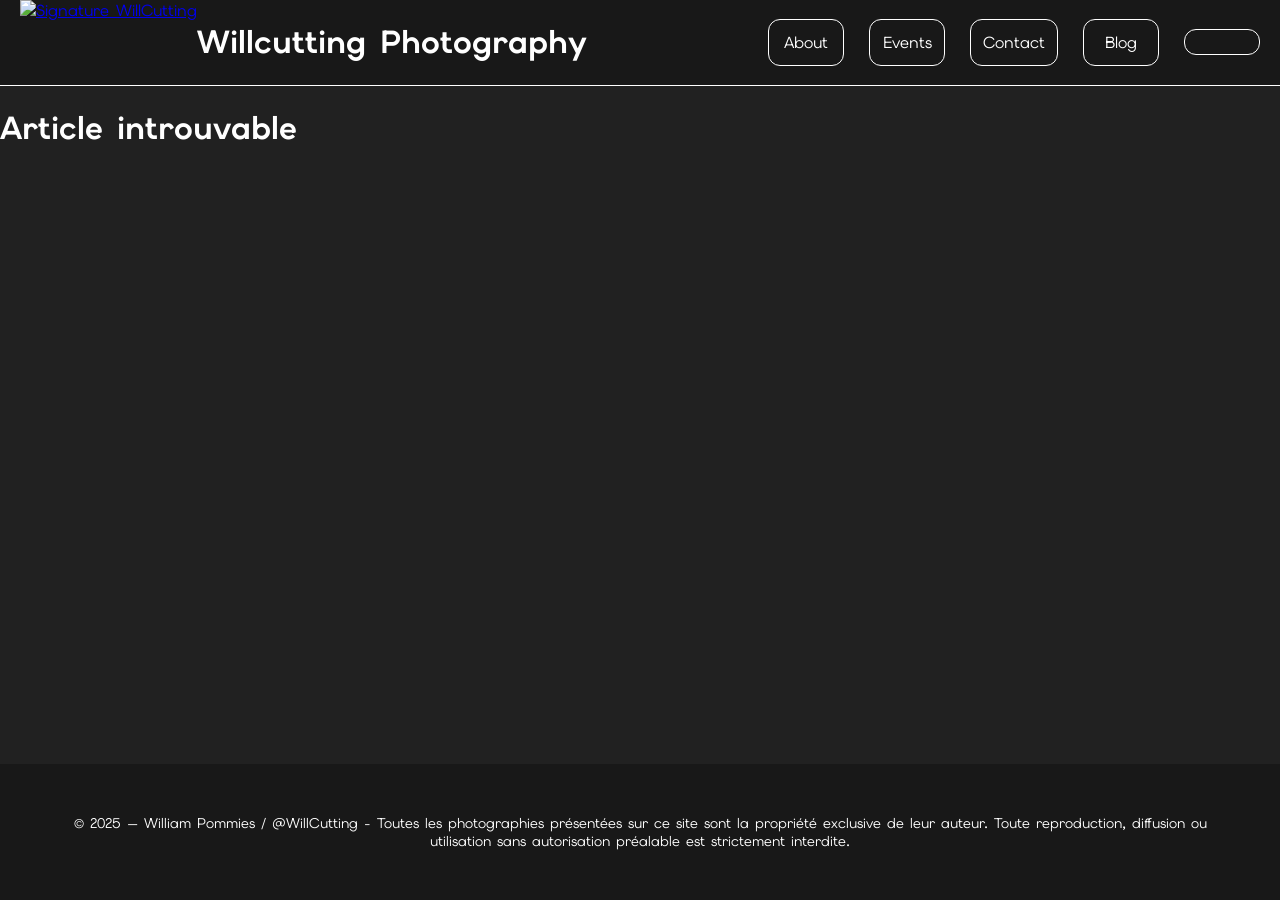
==== article.html @ 04161637 "feat: improve general behavior" ====
<!DOCTYPE html>
<html lang="fr">
    <head>
        <link rel="stylesheet" href="../style.css">
        <script src="https://kit.fontawesome.com/d3e50ba29d.js" crossorigin="anonymous"></script>
        <style>
            @import url('https://fonts.googleapis.com/css2?family=Climate+Crisis:YEAR@2005&family=Elms+Sans:ital,wght@0,140;1,140&display=swap');
        </style>
        <meta name="viewport" content="width=device-width, initial-scale=1.0">
        <title>WillCutting Photography</title>
        <link rel="icon" type="image/x-icon" href="../assets/favicon.png">

        <!-- Instagram -->
        <meta property="og:title" content="WillCutting Photography">
        <meta property="og:description" content="Photographe street, portrait et concert. Découvrez mon portfolio.">
        <meta property="og:image" content="../assets/preview.png">
        <meta property="og:url" content="https://williampommies.github.io/WillCutting/">
        <meta property="og:type" content="website">

        <!-- Twitter / X -->
        <meta name="twitter:card" content="summary_large_image">
        <meta name="twitter:title" content="WillCutting Photography">
        <meta name="twitter:description" content="Photographe street, portrait et concert. Découvrez mon portfolio.">
        <meta name="twitter:image" content="../assets/preview.png">
    </head>
    <body>
        <div id="site-header"></div>
        <main class="blog-ticket" id="post"></main>
        <div id="site-footer"></div>

        <script src="../components/components.js"></script>
        <script src="../components/blog-post.js"></script>
    </body>
</html>
---- style.css ----
html {
  scroll-behavior: smooth;
}

body {
    background: #212121;
    color: #fff;
    font-size: 16px;
    font-family: "Elms Sans", system-ui, 'Open Sans';
    font-weight: normal;
    margin: 0;
    min-height: 100vh;
    min-height: 100dvh;
    display: flex;
    flex-direction: column;
    &.modal-open {
        overflow: hidden;
    }
}

main,
.main {
    flex: 1 0 auto; /* prend tout l'espace restant, ne se compresse jamais */
}


footer {
    flex-shrink: 0;
}

header{
    margin: 0;
    align-items: center;
    text-align: center;
    display: flex;
    flex-flow: row wrap;
    align-items: center;
    justify-content: space-between;
    border-bottom: 1px #fff solid;
    background-color : #181818;
    padding: 0 20px;
    .logoContainer {
      display: flex;
      flex-flow: row wrap;
    }
    h1{
        display: flex;
        align-items: center;
        text-align: center;
        z-index: 1;
        text-underline-offset: 15px;
    }
    .logo{
        max-width: 200px;
        position: relative;
        z-index: 0;
    }
    nav {
    display: flex;
    gap: 25px;
    max-width: max-content;
    align-items: center;

      a {
          color: #fff;
          text-decoration: none;
          border: 1px #fff solid;
          padding: 12px;
          min-width: 50px;
          text-align: center;
          border-radius: 12px;
          display: flex;
          align-items: center;
          justify-content: center;

          &:hover {
              color: #f58e8e;
          }
      }
  }
}

#container {
    display: flex;           
    flex-wrap: wrap;         
    gap: 10px;              
    align-items: stretch;   
    justify-content: center;
}

.section {
    max-width: 90%;
    margin: 50px auto ;
    padding: 25px;
    background-color : #262626;
    border-radius: 25px;
}
#contact {
  
  display: flex;
  flex-direction: column;
  span a {
    color: #fff;
    text-decoration: none;
    &:hover {
      text-decoration: underline;
    }
  }
}


/* Images */
#container img {
    height: 200px;          
    width: 100%;            
    object-fit: cover;      
    flex: 1 1 auto;         
    min-width: 150px;       
    max-width: 100%;       
    border-radius: 12.5px; 
    height: auto;
    max-height: 27em;
}



/* modal */
.modal {
    display: none;
    position: fixed;
    z-index: 1000;
    left: 0;
    top: 0;
    width: 100%;
    height: 100%;
    background-color: rgba(0, 0, 0, 0.97);
    overflow: auto;
    justify-content: center;
    align-items: center;
}

.modal-content {
    max-width: 90%;
    max-height: 90%;
    margin: auto;
    display: flex;
    align-items: center;
    justify-content: center;
    border: 12px white solid;
}

.close {
    position: absolute;
    top: 20px;
    right: 30px;
    color: white;
    font-size: 35px;
    font-weight: bold;
    cursor: pointer;
}

/* Footer */
footer {
    background-color: #181818;
    padding: 50px;
    font-size: 14px;
    text-align: center;
}



.filters {
  display: flex;
  justify-content: flex-start;
  gap: 2rem;
  flex-wrap: wrap;
  align-items: center;
  margin-bottom: 1.5rem;
  padding: 1rem;
  align-items: end;
}

.filter-group {
  display: flex;
  flex-direction: row;
  flex-wrap: wrap;
  align-items: center;
  gap: 0.3rem;
  font-family: "Inter", sans-serif;
  color: #eee;
}

.filter-group label {
  font-size: 0.9rem;
  opacity: 0.8;
}

.filter-group select {
  background-color: #111;
  color: #eee;
  border: 1px solid #444;
  border-radius: 8px;
  padding: 0.5rem 1rem;
  font-size: 0.95rem;
  cursor: pointer;
  transition: all 0.2s ease;
  appearance: none;
}

.filter-group select:hover {
  border-color: #888;
  background-color: #1a1a1a;
}

.filter-group select:focus {
  outline: none;
  border-color: #fff;
}

.reset-btn {
  background: none;
  border: 1px solid #444;
  color: #eee;
  border-radius: 8px;
  padding: 0.5rem 0.8rem;
  font-size: 1rem;
  cursor: pointer;
  transition: all 0.2s ease;
  align-self: flex-end;
    background-color: #111111;
}

.reset-btn:hover {
  background-color: #1a1a1a;
  border-color: #888;
  color: #fff;
}

.reset-btn i {
  pointer-events: none; /* pour éviter les clics sur l'icône au lieu du bouton */
}

@media (max-width: 768px) {
  .reset-btn {
    align-self: center;
    margin-top: 0.8rem;
  }
}

.img-ctnr {
  max-width: 98%;
  margin: auto;
  display: flex;
  flex-flow: row wrap;
  justify-content: space-between;
  align-items: baseline;
  h2 {
    text-align: center;
    font-size: 3rem;
  }
}





h2 {
  text-decoration: overline;
    font-weight: 100;
    font-family: "Climate Crisis", sans-serif;
}

#about {
  div {
    display: flex;
    flex-flow: row wrap;
    align-items: center;
    justify-content: space-between;
    
    div {
        max-width: calc(100% - 300px);
    }
  }
  img {
    width: 300px;
  }
  
  quote {
    font-size: 22px;
  }
}


.img-wrapper {
    position: relative;
    display: flex;
    overflow: hidden;
    flex: auto;
}

.img-wrapper img {
    display: block;
    width: 100%;
    height: auto;
    transition: transform 0.4s ease;
}

.img-wrapper:hover img {
    transform: scale(1.05);
}

.img-overlay {
    content: "";
    position: absolute;
    bottom: 0;
    left: 0;
    height: 100%; /* couvre toute la photo */
    background: rgba(0, 0, 0, 0.6);
    color: #fff;
    display: flex;
    align-items: center;
    justify-content: center;
    opacity: 0;
    transition: opacity 0.3s ease;
    font-size: 1rem;
    text-align: center;
    padding: 0 21px;
    width: calc(100% - 42px);
}

.img-wrapper:hover .img-overlay {
  pointer-events: none;
    opacity: 1;
}


@media screen and (max-width: 768px) {
  #about div {
      flex-direction: column ;
      div {
        max-width: 100% ;
      }
  }
  .logoContainer {
    justify-content: center;
  }  
}

@media all and (max-width: 1024px){
  header {
    flex-direction: column;
  }
  nav {
    margin-bottom: 2em;
  }
  .img-ctnr h2 {
    width: 100%;
  }
  .filters {
    width: 100%;
    justify-content: center;
    .filter-group {
      flex-direction: column;
    }
  }
}

@media all and (max-width: 540px){
  .section{
    margin: 20px 20px;
  }
  .insta {
    display: none;
  }
  .img-ctnr h2 {
    font-size: 40px;
  }
}

@media all and (min-width: 768px) and (max-width: 1024px){
  .img-ctnr h2 {
    margin: 50px auto 20px auto;
  }
}



/* Blog */
.blog-list {
  margin: 0 70px;
  #posts {
    display: flex;
    flex-flow: row wrap;
    gap: 50px;
    .post-card {
      color: #fff;
      img {
        width: 100%;
        max-height: 150px;
        object-fit: cover;
    }
    } 
  }
}

.post-card {
    position: relative;
    display: flex;
    align-items: flex-end;
    min-height: 260px;
    width: 330px;
    overflow: hidden;
    background-color: #111;
    background-size: cover;
    background-position: center;
    text-decoration: none;
    border-radius: 25px;
}

.post-card > div {
    position: relative; /* passe au-dessus du dégradé */
    padding: 1rem;
}

/* Cover présente : texte clair + dégradé pour garder le texte lisible */
.post-card.has-cover {
    color: #fff;
}

.post-card.has-cover::before {
    content: "";
    position: absolute;
    background: linear-gradient(to top, rgba(0, 0, 0, 0.95), rgba(0, 0, 0, 0.1));
    inset: 0;
}

.blogArticle {
  max-width: 80%;
  margin: auto auto 50px auto;
  img.blogBanner {
    width: 100%;
  }
  a.blogLink {
      color: #fff;
      text-decoration: none;
      border: 1px #fff solid;
      padding: 12px;
      min-width: 50px;
      text-align: center;
      border-radius: 12px;
      display: flex;
      align-items: center;
      justify-content: center;
      max-width: 150px;
      margin: auto;
  }
  div.galery {
    display: flex;
    flex-flow: row wrap;
    justify-content: center;
    gap: 30px;
    img {
      max-width: 600px;
      object-fit: contain;
    }
  }
}
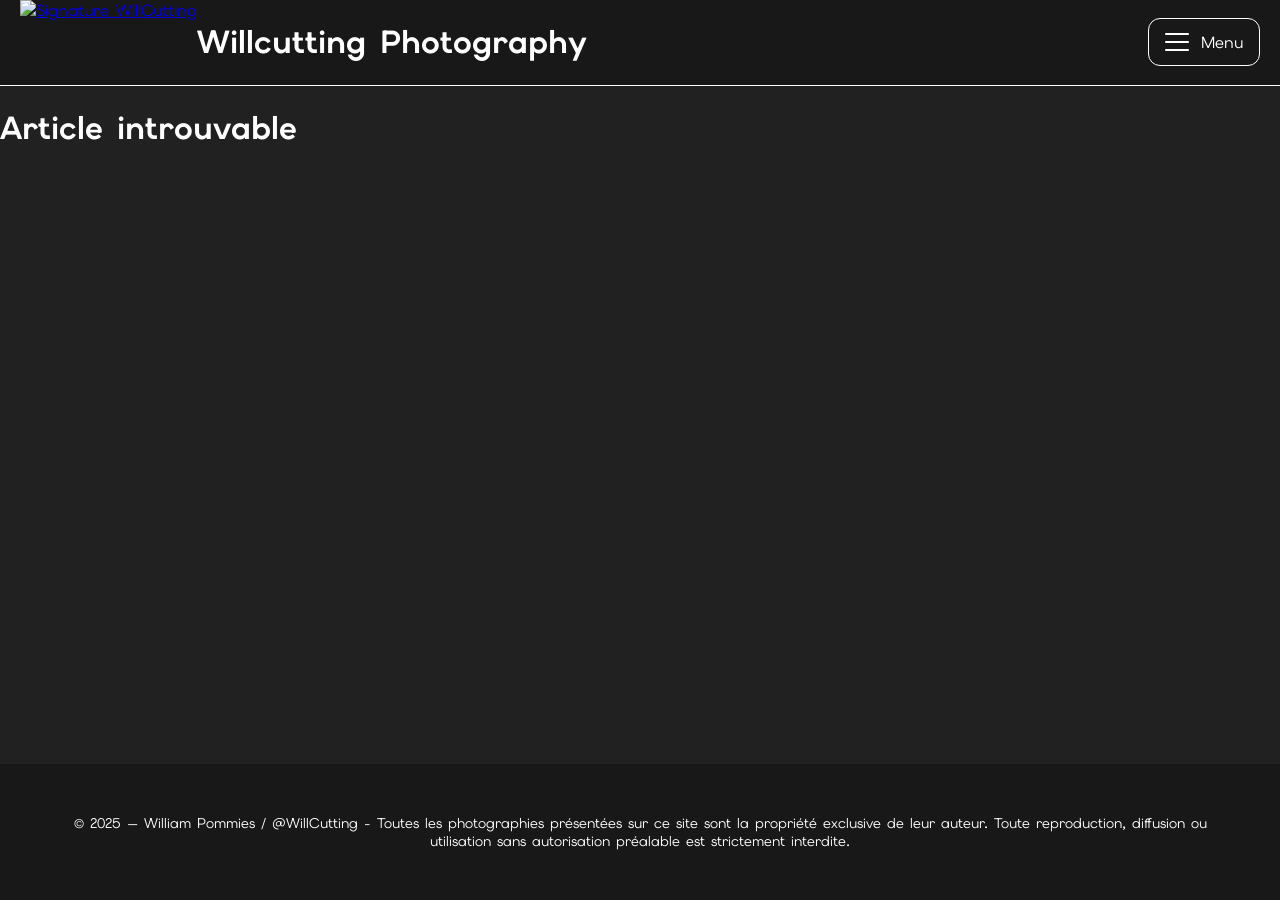
==== commit aa6d2b72: "feat: improve general behavior" ====
--- a/article.html
+++ b/article.html
@@ -1,6 +1,7 @@
 <!DOCTYPE html>
 <html lang="fr">
     <head>
+        <meta charset="UTF-8">
         <link rel="stylesheet" href="../style.css">
         <script src="https://kit.fontawesome.com/d3e50ba29d.js" crossorigin="anonymous"></script>
         <style>
@@ -8,7 +9,7 @@
         </style>
         <meta name="viewport" content="width=device-width, initial-scale=1.0">
         <title>WillCutting Photography</title>
-        <link rel="icon" type="image/x-icon" href="../assets/favicon.png">
+        <link rel="icon" type="image/x-icon" href="./assets/favicon.png">
 
         <!-- Instagram -->
         <meta property="og:title" content="WillCutting Photography">
--- a/style.css
+++ b/style.css
@@ -23,80 +23,188 @@
     flex: 1 0 auto; /* prend tout l'espace restant, ne se compresse jamais */
 }
 
-
-footer {
-    flex-shrink: 0;
-}
-
-header{
+/* ========== Header ========== */
+header {
+    position: relative; /* point d'ancrage du menu déroulant */
     margin: 0;
-    align-items: center;
-    text-align: center;
     display: flex;
     flex-flow: row wrap;
     align-items: center;
     justify-content: space-between;
+    text-align: center;
     border-bottom: 1px #fff solid;
-    background-color : #181818;
+    background-color: #181818;
     padding: 0 20px;
+    @media all and (max-width: 728px){
+      flex-direction: column;
+    }
+
     .logoContainer {
       display: flex;
       flex-flow: row wrap;
     }
-    h1{
+
+    h1 {
         display: flex;
         align-items: center;
         text-align: center;
         z-index: 1;
         text-underline-offset: 15px;
-    }
-    .logo{
+        @media all and (max-width: 545px){
+          font-size: 20px;
+        }
+    }
+
+    .logo {
         max-width: 200px;
         position: relative;
         z-index: 0;
-    }
+        @media all and (max-width: 728px){
+          max-width: 100px;
+        }
+    }
+
+    /* --- Bouton burger --- */
+    .burger {
+        display: flex;
+        flex-direction: row;
+        align-items: center;
+        gap: 12px;
+        flex-shrink: 0;
+        box-sizing: border-box;
+        height: 48px;
+        padding: 0 16px;
+        background: none;
+        border: 1px #fff solid;
+        border-radius: 12px;
+        color: #fff;
+        font-family: inherit;
+        font-size: 1rem;
+        cursor: pointer;
+        transition: color 0.2s ease;
+        @media all and (max-width: 728px){
+          margin-bottom: 20px;
+        }
+        
+
+        /* Les 3 traits */
+        .burger-bars {
+            display: flex;
+            flex-direction: column;
+            justify-content: center;
+            gap: 6px;
+            width: 24px;
+
+            span {
+                display: block;
+                flex: none;
+                width: 100%;
+                height: 2px;
+                background-color: currentColor;
+                border-radius: 2px;
+                transition: transform 0.3s ease, opacity 0.3s ease;
+            }
+        }
+
+        &:hover {
+            color: #f58e8e;
+        }
+
+        &:focus-visible {
+            outline: 2px solid #f58e8e;
+            outline-offset: 3px;
+        }
+    }
+
+    /* Burger -> croix quand le menu est ouvert */
+    &.open .burger-bars span:nth-child(1) { transform: translateY(8px) rotate(45deg); }
+    &.open .burger-bars span:nth-child(2) { opacity: 0; }
+    &.open .burger-bars span:nth-child(3) { transform: translateY(-8px) rotate(-45deg); }
+
+    /* --- Menu déroulant --- */
     nav {
-    display: flex;
-    gap: 25px;
-    max-width: max-content;
-    align-items: center;
-
-      a {
-          color: #fff;
-          text-decoration: none;
-          border: 1px #fff solid;
-          padding: 12px;
-          min-width: 50px;
-          text-align: center;
-          border-radius: 12px;
-          display: flex;
-          align-items: center;
-          justify-content: center;
-
-          &:hover {
-              color: #f58e8e;
-          }
-      }
-  }
-}
-
+        position: absolute;
+        top: calc(100% + 1px);
+        right: 20px;
+        z-index: 100;
+        display: flex;
+        flex-direction: column;
+        gap: 12px;
+        box-sizing: border-box;
+        width: min(260px, calc(100vw - 40px));
+        padding: 16px;
+        background-color: #181818;
+        border: 1px #fff solid;
+        border-radius: 12px;
+        box-shadow: 0 12px 32px rgba(0, 0, 0, 0.5);
+
+        opacity: 0;
+        visibility: hidden;
+        transform: translateY(-8px);
+        transition: opacity 0.25s ease, transform 0.25s ease, visibility 0.25s;
+
+        a {
+            box-sizing: border-box;
+            width: 100%;
+            color: #fff;
+            text-decoration: none;
+            border: 1px #fff solid;
+            padding: 12px;
+            min-width: 50px;
+            text-align: center;
+            border-radius: 12px;
+            display: flex;
+            align-items: center;
+            justify-content: center;
+
+            &:hover {
+                color: #f58e8e;
+            }
+        }
+    }
+
+    &.open nav {
+        opacity: 1;
+        visibility: visible;
+        transform: translateY(-25px);
+    }
+}
+@media all and (max-width: 728px) {
+  header {
+    justify-content: center;
+
+    .logoContainer {
+        width: 100%; /* le logo prend sa ligne, le burger passe en dessous */
+    }
+
+    .burger {
+        margin: 4px 0 16px;
+    }
+
+    nav {
+        left: 0;
+        right: 0;
+        margin-inline: auto; /* centrage automatique, sans transform */
+    }
+  }
+}
 #container {
-    display: flex;           
-    flex-wrap: wrap;         
-    gap: 10px;              
-    align-items: stretch;   
+    display: flex;
+    flex-wrap: wrap;
+    gap: 10px;
+    align-items: stretch;
     justify-content: center;
 }
 
 .section {
     max-width: 90%;
-    margin: 50px auto ;
+    margin: 50px auto;
     padding: 25px;
-    background-color : #262626;
+    background-color: #262626;
     border-radius: 25px;
 }
+
 #contact {
-  
   display: flex;
   flex-direction: column;
   span a {
@@ -109,22 +217,20 @@
 }
 
 
-/* Images */
+/* ========== Images ========== */
 #container img {
-    height: 200px;          
-    width: 100%;            
-    object-fit: cover;      
-    flex: 1 1 auto;         
-    min-width: 150px;       
-    max-width: 100%;       
-    border-radius: 12.5px; 
+    width: 100%;
+    object-fit: cover;
+    flex: 1 1 auto;
+    min-width: 150px;
+    max-width: 100%;
+    border-radius: 12.5px;
     height: auto;
     max-height: 27em;
 }
 
 
-
-/* modal */
+/* ========== Modal ========== */
 .modal {
     display: none;
     position: fixed;
@@ -159,8 +265,10 @@
     cursor: pointer;
 }
 
-/* Footer */
+
+/* ========== Footer ========== */
 footer {
+    flex-shrink: 0;
     background-color: #181818;
     padding: 50px;
     font-size: 14px;
@@ -168,16 +276,15 @@
 }
 
 
-
+/* ========== Filtres ========== */
 .filters {
   display: flex;
   justify-content: flex-start;
   gap: 2rem;
   flex-wrap: wrap;
-  align-items: center;
+  align-items: end;
   margin-bottom: 1.5rem;
   padding: 1rem;
-  align-items: end;
 }
 
 .filter-group {
@@ -227,7 +334,7 @@
   cursor: pointer;
   transition: all 0.2s ease;
   align-self: flex-end;
-    background-color: #111111;
+  background-color: #111111;
 }
 
 .reset-btn:hover {
@@ -260,14 +367,10 @@
   }
 }
 
-
-
-
-
 h2 {
   text-decoration: overline;
-    font-weight: 100;
-    font-family: "Climate Crisis", sans-serif;
+  font-weight: 100;
+  font-family: "Climate Crisis", sans-serif;
 }
 
 #about {
@@ -276,7 +379,7 @@
     flex-flow: row wrap;
     align-items: center;
     justify-content: space-between;
-    
+
     div {
         max-width: calc(100% - 300px);
     }
@@ -284,13 +387,14 @@
   img {
     width: 300px;
   }
-  
+
   quote {
     font-size: 22px;
   }
 }
 
 
+/* ========== Survol des photos ========== */
 .img-wrapper {
     position: relative;
     display: flex;
@@ -310,7 +414,6 @@
 }
 
 .img-overlay {
-    content: "";
     position: absolute;
     bottom: 0;
     left: 0;
@@ -330,29 +433,29 @@
 
 .img-wrapper:hover .img-overlay {
   pointer-events: none;
-    opacity: 1;
-}
-
-
+  opacity: 1;
+}
+
+
+/* ========== Responsive ========== */
 @media screen and (max-width: 768px) {
   #about div {
-      flex-direction: column ;
+      flex-direction: column;
       div {
-        max-width: 100% ;
+        max-width: 100%;
       }
   }
   .logoContainer {
     justify-content: center;
-  }  
-}
-
-@media all and (max-width: 1024px){
-  header {
-    flex-direction: column;
-  }
-  nav {
-    margin-bottom: 2em;
-  }
+    a {
+      display: flex;
+      width: auto;
+      align-items: center;
+    }
+  }
+}
+
+@media all and (max-width: 1024px) {
   .img-ctnr h2 {
     width: 100%;
   }
@@ -365,27 +468,33 @@
   }
 }
 
-@media all and (max-width: 540px){
-  .section{
+@media all and (max-width: 540px) {
+  .section {
     margin: 20px 20px;
-  }
-  .insta {
-    display: none;
   }
   .img-ctnr h2 {
     font-size: 40px;
   }
 }
 
-@media all and (min-width: 768px) and (max-width: 1024px){
+@media all and (min-width: 768px) and (max-width: 1024px) {
   .img-ctnr h2 {
     margin: 50px auto 20px auto;
   }
 }
 
-
-
-/* Blog */
+@media (prefers-reduced-motion: reduce) {
+  html {
+    scroll-behavior: auto;
+  }
+  header .burger-bars span,
+  header nav {
+    transition: none;
+  }
+}
+
+
+/* ========== Blog ========== */
 .blog-list {
   margin: 0 70px;
   #posts {
@@ -398,8 +507,8 @@
         width: 100%;
         max-height: 150px;
         object-fit: cover;
-    }
-    } 
+      }
+    }
   }
 }
 
@@ -460,9 +569,69 @@
     justify-content: center;
     gap: 30px;
     img {
-      max-width: 600px;
+      max-width: calc((100% / 2) - 50px);
       object-fit: contain;
-    }
-  }
-}
-
+      @media all and (max-width: 728px){
+        max-width: 100%;
+      }
+    }
+  }
+    blockquote {
+      position: relative;
+      max-width: 70ch;
+      margin: 2rem auto;
+      padding: 1.5rem 2rem 1.5rem 4rem;
+      background-color: #262626;
+      border-left: 4px solid #f58e8e;
+      border-radius: 0 25px 25px 0;
+      font-size: 1.15rem;
+      line-height: 1.6;
+      font-style: italic;
+
+      /* Guillemet décoratif */
+      /* &::before {
+          content: "“";
+          position: absolute;
+          top: 0.8rem;
+          left: 1.2rem;
+          font-family: "Climate Crisis", serif;
+          font-size: 2rem;
+          line-height: 1;
+          font-style: normal;
+          color: #f58e8e;
+      } */
+
+      p {
+          margin: 0 0 0.8rem;
+
+          &:last-child {
+              margin-bottom: 0;
+          }
+      }
+
+      /* Auteur ou source */
+      footer,
+      cite {
+          display: block;
+          margin-top: 1rem;
+          font-size: 0.9rem;
+          font-style: normal;
+          opacity: 0.7;
+
+          &::before {
+              content: "— ";
+          }
+      }
+  }
+
+  @media (max-width: 540px) {
+      blockquote {
+          padding: 1.2rem 1.2rem 1.2rem 3rem;
+          font-size: 1.05rem;
+      }
+
+      blockquote::before {
+          left: 0.8rem;
+      }
+  }
+}
